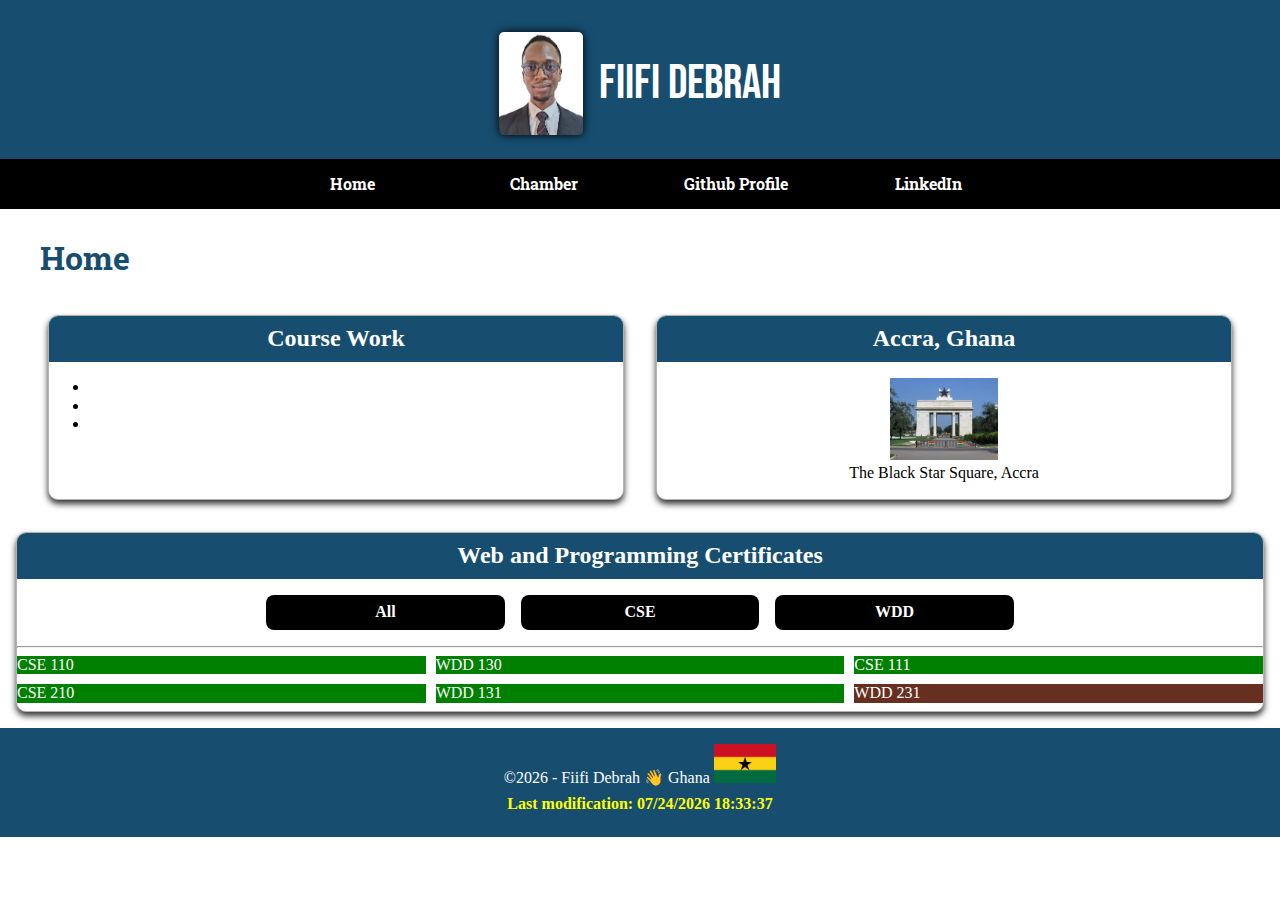
==== index.html @ e03eb56c "partial" ====
<!DOCTYPE html>
<html lang="en">

<head>
    <meta charset="UTF-8">
    <meta name="viewport" content="width=device-width, initial-scale=1.0">
    <meta name="description" content="This is the course home page, showcasing coursework and certifications.">
    <meta name="author" content="Fiifi Debrah">
    <title>Course Home Page - Fiifi Debrah</title>
    <link rel="preconnect" href="https://fonts.googleapis.com">
    <link rel="preconnect" href="https://fonts.gstatic.com" crossorigin>
    <link href="https://fonts.googleapis.com/css2?family=Bebas+Neue&family=Roboto+Slab:wght@100..900&display=swap" rel="stylesheet">
    <link rel="stylesheet" href="styles/normalize.css">
    <link rel="stylesheet" href="styles/style.css">
    <link rel="stylesheet" href="styles/large.css">
    <script src="scripts/script.js" defer></script>
    <script src="scripts/courses,js" defer></script>
</head>

<body>
    <header>
            <figure class="headerText">
                <img class="headerimage" src="images/me.webp" loading="lazy" alt="me" >
                <figcaption>Fiifi Debrah</figcaption>
            </figure>
        <div class="navBar">
            <a id="menu" href="#"></a>
            <div class="navigationBar">
                <nav>
                    <ul class="navigation">
                        <li><a href="#">Home</a></li>
                        <li><a href="#">Chamber</a></li>
                        <li><a href="#">Github Profile</a></li>
                        <li><a href="#">LinkedIn</a></li>
                    </ul>
                </nav>
            </div>
        </div>
    </header>
    <main>
        <h1 class="mainTitle">Home</h1>
        <div class="topBox">
            <section class="descriptions">
                <div class="course">
                    <h2 class="card-header">Course Work</h2>
                    <ul>
                        <li>&nbsp;</li>
                        <li>&nbsp;</li>
                        <li>&nbsp;</li>
                    </ul>
                </div>
            </section>
            <section>
                <div class="country">
                    <h2 class="card-header">Accra, Ghana</h2>
                    <figure>
                        <img src="images/black-star-square.webp" alt="accra" loading="lazy">
                        <figcaption>The Black Star Square, Accra</figcaption>
                    </figure>
                </div>
            </section>
        </div>

        <section class="certifications">
            <div class="certificate">
                <h2 class="certificationTitle">Web and Programming Certificates</h2>
                <div class="certificateBtn">
                    <button>All</button>
                    <button>CSE</button>
                    <button>WDD</button>
                </div>
                <hr>
                <div class="courseList">
                    <button>CSE 110</button>
                    <button>WDD 130</button>
                    <button>CSE 111</button>
                    <button>CSE 210</button>
                    <button>WDD 131</button>
                    <button>WDD 231</button>
                </div>
            </div>

        </section>

    </main>
    <footer>
        <p>&copy;<span id="year"></span> - Fiifi Debrah &#128075; Ghana  <img
                src="images/Ghana_Flag.webp" alt="The Ghana Flag" loading="lazy">
        </p>
        <p class="lastModified">Last modification: <span id="modification"></span></p>
    </footer>
    
</body>

</html>
---- styles/style.css ----
* {
    margin: 0;
    padding: 0;
}

header {
    background: #174e70;
    color: #fff;
    padding-top: 1em;
    display: flex;
    flex-direction: row;
    align-items: center;
}

.headerText {
    display: flex;
    flex-direction: row;
    gap: 1em;
    text-align: center;
    justify-content: center;
    margin: 0 auto;
    padding-bottom: 1.5em;
    align-items: center;
}

.headerText figcaption {
    font-family: "Bebas Neue";
    font-weight: 400;
    font-size: 3rem;
}

.headerimage {
    max-width: 15%;
    box-shadow: 0 0 10px 0 rgba(0, 0, 0, 1);
    border-radius: 5px;
}

/* Basic nav styling */
/*nav-menu*/
.navigationBar {
    background: #174e70;
}

#menu {
    display: block;
    font-size: 2.5rem;
    font-weight: 700;
    text-decoration: none;
    padding: 0.5rem 0.5rem;
    color: white;
    font-family: "Roboto Slab";
}

#menu::before {
    content: "≡";
}

.navigation {
    list-style: none;
    margin: 0 auto;
    max-width: 48em;
}

.navigation li {
    display: none;
}

.navigation a {
    display: block;
    color: white;
    font-family: "Roboto Slab";
    text-decoration: none;
    text-align: center;
    padding: 1em;
    font-weight: 700;
    transition: 0.5s;
}

.navigation a:hover {
    color: black;
    background-color: white;
}

.show li {
    display: block;
}

#menu.show::before {
    content: "x";
}


/*Body*/
main {

    margin: 0 auto;
    align-items: center;

}
.mainTitle {
    padding-top: 0.3em;
    font-family: "Roboto Slab";
    color: #174e70;
    margin-left: 2.5rem;
}

figure img{
    width:20%;
}

.topBox{
    width: 95%;
    margin: 0 auto;
    justify-content: center;
}

section  {
    background-color: #fff;
    border: 1px solid #b2b2b2;
    border-radius: 10px;
    box-shadow: 0 4px 6px rgba(0, 0, 0, 0.8);
    overflow: hidden;

    margin: 0 auto;
    justify-content: center;
    margin: 1em;
}

.certificateBtn{
    width: 60%;
    margin: 0 auto;
}

.certificateBtn button{
    background-color: black;
    color: white;
    border-radius: 0.5em;
    border: none;
    width: 100%;
    padding: 0.5rem;
    font-weight: 900;
}

.course ul {
    margin-left: 1.5em;
    padding: 1em;
}

figure {
    padding: 1em;
    text-align: center;
}

.card-header,
.certificationTitle {
    background-color: #174e70;
    color: white;
    text-align: center;
    padding: 0.4em;
    font-weight: bold;
}

.certificateBtn,
.coursesBtn {
    display: flex;
    flex-direction: row;
    list-style: none;
    padding: 1em;
    gap: 1em;
    justify-content: center;
    text-align: center;
}

.certificateBtn a,
.coursesBtn a {
    text-decoration: none;
    padding: 0.5em 3em;
}

.courseList {
    display: grid;
    grid-template-columns: repeat(1, 1fr); 
    gap: 10px; 
    padding-top: 0.5em;
    padding-bottom: 0.5em;
}

.courseList button {
    background-color: #662F1F;
    color: white;
    cursor: pointer;
    border: none;
    border-radius: 0.5em;
    padding: 0.5em 1em;
    flex-grow: 1;
    width: 95%;
    margin: 0 auto;
    justify-content: center;
    font-weight: 900;
}


/* Footer styling */
footer {
    background: #174e70;
    color: white;
    text-align: center;
    padding: 1rem;
}

footer img {
    width:5%
}

.lastModified {
    padding: 0.5em 0;
    color: yellow;
    font-weight: 700;
}
---- styles/large.css ----
@media only screen and (min-width: 50em) {
    .navigation {
        display: flex;
    }

    .navigation li {
        display: block;
        flex: 1 1 100%;
    }

    .navigation a {
        text-align: center;
    }

    #menu {
        display: none;
    }


    header{
        display: grid;
        grid-template-columns: 1fr;
    }

    .navigationBar{
        background-color: black;
    }

    nav {
        position: unset;
        width: 100%;
    }

    nav ul {
        flex-direction: row;
    }

    .topBox{
        display: grid;
        grid-template-columns: 1fr 1fr;
        margin: 0 auto;
    }

    .courseList {
        display: grid;
        grid-template-columns: repeat(3, 1fr); 
        grid-template-rows: repeat(2, 1fr);   
        gap: 10px; 
        width: 100%;
    }

}
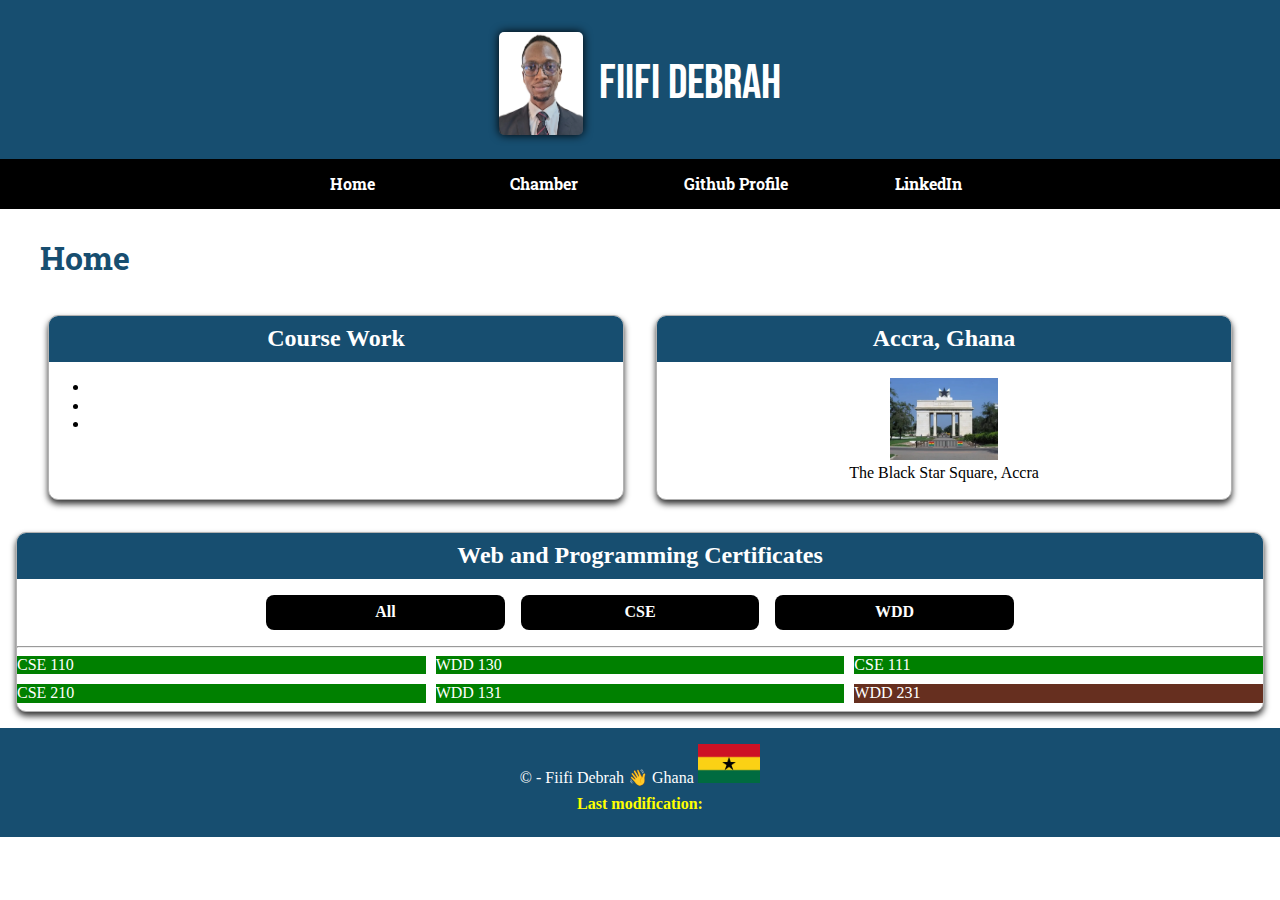
==== commit 1c0726cc: "Week 3" ====
--- a/index.html
+++ b/index.html
@@ -84,10 +84,10 @@
 
     </main>
     <footer>
-        <p>&copy;<span id="year"></span> - Fiifi Debrah &#128075; Ghana  <img
+        <p>&copy;<span id="currentyear"></span> - Fiifi Debrah &#128075; Ghana  <img
                 src="images/Ghana_Flag.webp" alt="The Ghana Flag" loading="lazy">
         </p>
-        <p class="lastModified">Last modification: <span id="modification"></span></p>
+        <p class="lastModified">Last modification: </p>
     </footer>
     
 </body>
